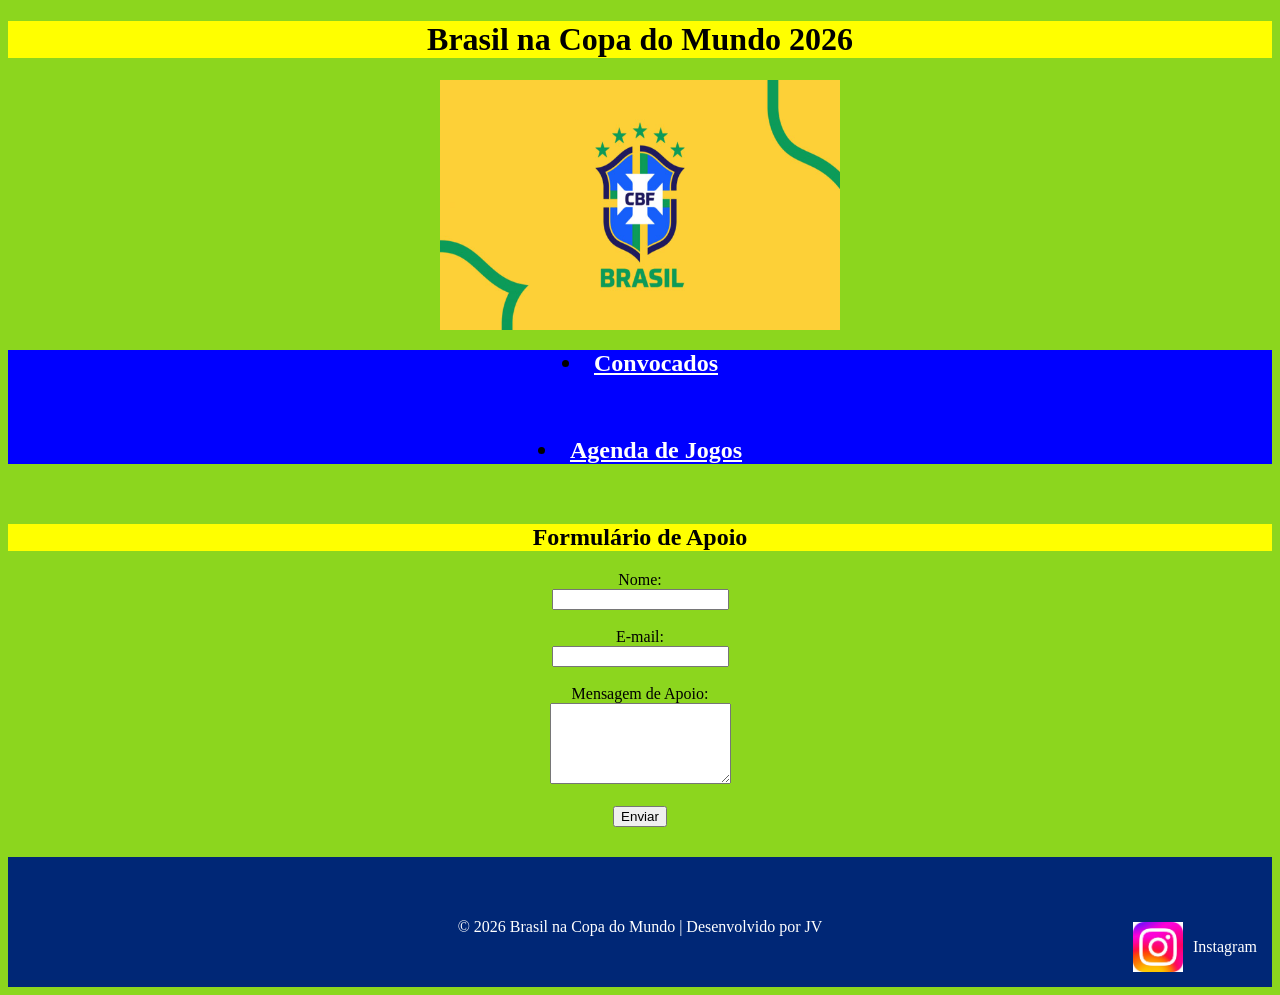
==== index.html @ e3b6bba4 "inicial commit" ====
<!DOCTYPE html>
<html lang="pt-BR">
<head>
 
       
   
    
    <link rel="stylesheet" href="css/styles.css">
</head>
<body>
    <div class="tit"><h1>Brasil na Copa do Mundo 2026</h1></div>
    <header>
     <img class= "imagem" src="img/logo-cbf.png" 
        alt="Logo da CBF" width="400px" height="250px"> 
         <nav>
           <h1  class="n ">
                <li><a href="Convocados.html">Convocados</a></li>

                <li><a href="Jogos.html">Agenda de Jogos</a></li>

                
                </h1>
           
        </nav>
        </header>
        <h2 class="form">Formulário de Apoio</h2>

<form class="for">

    <label for="nome">Nome:</label><br>
    <input type="text" id="nome" name="nome"><br><br>

    <label for="email">E-mail:</label><br>
    <input type="email" id="email" name="email"><br><br>

    <label for="mensagem">Mensagem de Apoio:</label><br>
    <textarea id="mensagem" name="mensagem" rows="5"></textarea><br><br>

    <input type="submit" value="Enviar">
    

</form>
        <footer>
    <p>© 2026 Brasil na Copa do Mundo | Desenvolvido por JV </p>
    <div class="container-direita">
    <img src="[data-uri]" 
    alt="Instagram" width="50" height="50"> 
    
    <a href="https://www.instagram.com/brasil/#" target="_blank">Instagram</a>
    
</div>
</footer>
    
   
        
</body>
</html>
---- css/styles.css ----
body
{
    background-color: rgb(140, 214, 30);

}
.imagem{
    display: block;
    margin: 0 auto;
}
h1 {
    text-align: center;
    background-color: yellow
    ;
}
.j{
    background-color: rgb(0, 26, 255);
    color: white;
    
    border-radius: 10px;
margin-left: 20px;
margin-right: 90px;
text-align: center;
}
.linha1{
    display: flex;
    justify-content: center;
    gap: 100px;
}

.linha2{
    display: flex;
    justify-content: center;
    gap: 50px;
    
}

.jogador1,
.jogador2,
.jogador3,
.jogador4,
.jogador5{
    text-align: center;
}
nav a:hover{
    background-color: darkblue;
}
a{color: white;}
.n{
    background-color: blue;
}
li{
    margin-bottom: 60px;
}
footer{
    background-color: #002776;
    color: white;
    text-align: center;
    padding: 15px;
    margin-top: 30px;
}
.titu{
    background-color: blue;
}
.jg{
    text-align: center;
    padding: 0;
    
}
.partida{
    background-color: blue;
    color: white;
    width: 700px;
    margin: 20px auto;
    padding: 20px;
    border-radius: 15px;
    text-align: center;
}
.form{
    background-color: yellow;
    text-align: center;
}
.for{
    text-align: center
}
.container-direita {
    display: flex;
    justify-content: flex-end;
    align-items: center;
    gap: 10px; /* espaço entre imagem e texto */
}

footer {
    background-color: #002776;
    color: white;
    padding: 15px;
}

.container-direita a {
    color: white;
    text-decoration: none;
}
footer p {
    position: relative;
    top: 30px;
}
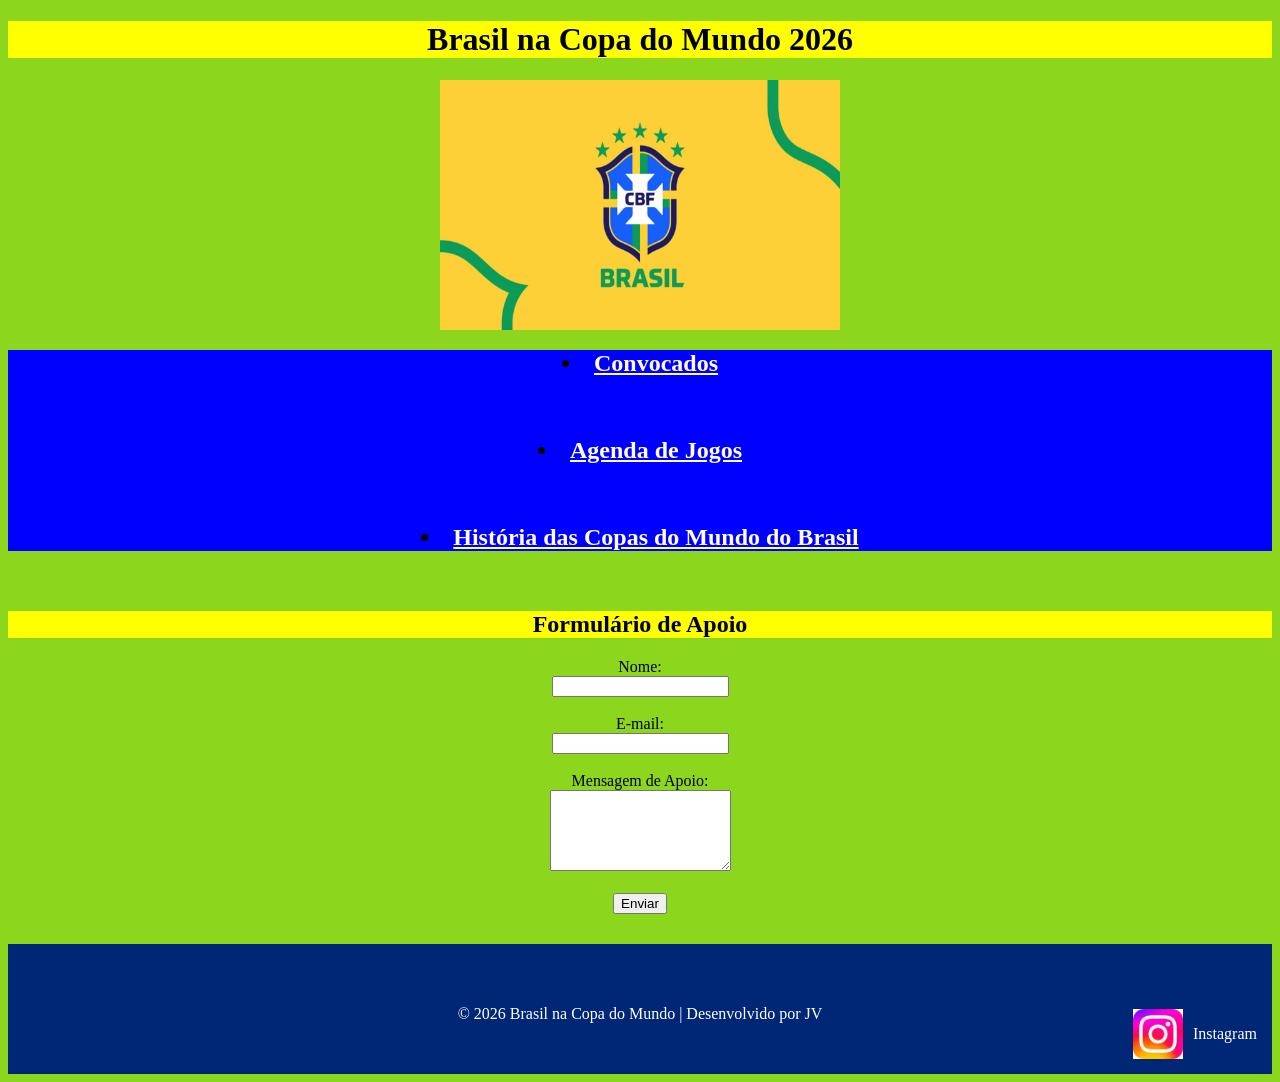
==== commit 8ce07c5e: "hexa" ====
--- a/index.html
+++ b/index.html
@@ -4,7 +4,7 @@
  
        
    
-    
+    <link rel="shortcut icon" href="https://logodownload.org/wp-content/uploads/2017/11/cbf-logo-selecao-logo-brasil.png" type="image/x-icon">
     <link rel="stylesheet" href="css/styles.css">
 </head>
 <body>
@@ -17,6 +17,9 @@
                 <li><a href="Convocados.html">Convocados</a></li>
 
                 <li><a href="Jogos.html">Agenda de Jogos</a></li>
+
+                 <li><a href="hexa.html">História das Copas do Mundo do Brasil</a></li>
+
 
                 
                 </h1>
--- a/css/styles.css
+++ b/css/styles.css
@@ -86,7 +86,7 @@
     display: flex;
     justify-content: flex-end;
     align-items: center;
-    gap: 10px; /* espaço entre imagem e texto */
+    gap: 10px; 
 }
 
 footer {
@@ -103,8 +103,33 @@
     position: relative;
     top: 30px;
 }
+.linha{
+    background-color: yellow;
+}
 
+.copa-container {
+    display: flex;
+    align-items: center; 
+    gap: 40px;          
+    margin: 0 auto;      
+    margin-bottom: 50px;
+}
 
-   
+.copa-texto {
+    flex-direction: column;
+    line-height: 1.2;
+    font-size: 20px;
+    max-width: 1000px; 
+}
+.inv {
+    flex-direction: row-reverse;
+}
+.copa-container .inv {
+    display: flex;
+    align-items: center; 
+    gap: 40px;          
+    margin: 0 auto;      
+    margin-bottom: 50px;
+    background-color: blue;
+}
 
-
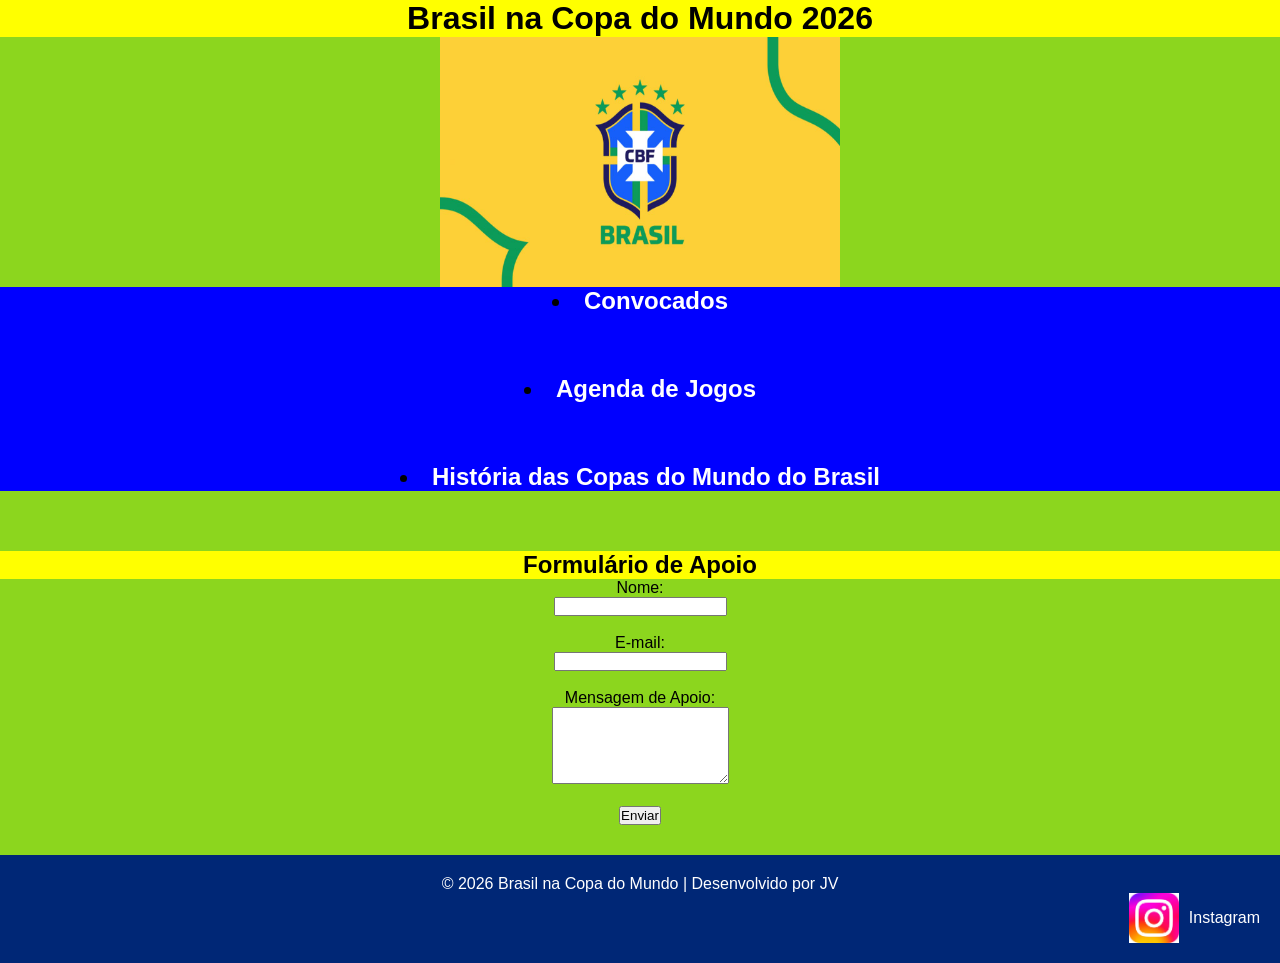
==== commit 3dcc01bd: "hexa" ====
--- a/index.html
+++ b/index.html
@@ -4,7 +4,7 @@
  
        
    
-    <link rel="shortcut icon" href="https://logodownload.org/wp-content/uploads/2017/11/cbf-logo-selecao-logo-brasil.png" type="image/x-icon">
+    <link rel="shortcut icon" href="https://images.seeklogo.com/logo-png/27/2/cbf-confederacao-brasileira-de-futebol-logo-png_seeklogo-274350.png" type="image/x-icon">
     <link rel="stylesheet" href="css/styles.css">
 </head>
 <body>
--- a/css/styles.css
+++ b/css/styles.css
@@ -1,72 +1,74 @@
-body
-{
+
+
+
+* {
+    margin: 0;
+    padding: 0;
+    box-sizing: border-box;
+}
+
+body {
     background-color: rgb(140, 214, 30);
+    font-family: Arial, sans-serif;
+}
 
-}
-.imagem{
+.imagem {
     display: block;
     margin: 0 auto;
 }
+
 h1 {
     text-align: center;
-    background-color: yellow
-    ;
+    background-color: yellow;
 }
-.j{
+
+.j {
     background-color: rgb(0, 26, 255);
     color: white;
-    
     border-radius: 10px;
-margin-left: 20px;
-margin-right: 90px;
-text-align: center;
-}
-.linha1{
-    display: flex;
-    justify-content: center;
-    gap: 100px;
+    margin: 20px 90px 20px 20px;
+    padding: 10px;
+    text-align: center;
 }
 
-.linha2{
-    display: flex;
-    justify-content: center;
-    gap: 50px;
-    
+.linha {
+    background-color: yellow;
+    padding: 20px 0;
 }
 
-.jogador1,
-.jogador2,
-.jogador3,
-.jogador4,
-.jogador5{
-    text-align: center;
+.copa-container {
+    display: flex;
+    align-items: center; 
+    gap: 40px;          
+    max-width: 1200px;
+    margin: 0 auto 50px auto;
+    padding: 20px;
 }
-nav a:hover{
-    background-color: darkblue;
+
+
+.copa-container.inv {
+    flex-direction: row-reverse;
 }
-a{color: white;}
-.n{
-    background-color: blue;
+
+.copa-texto {
+    display: flex;
+    flex-direction: column;
+    line-height: 1.4;
+    font-size: 20px;
 }
-li{
-    margin-bottom: 60px;
-}
-footer{
-    background-color: #002776;
-    color: white;
-    text-align: center;
-    padding: 15px;
-    margin-top: 30px;
-}
-.titu{
-    background-color: blue;
-}
-.jg{
-    text-align: center;
-    padding: 0;
-    
-}
-.partida{
+
+
+.linha1 { display: flex; justify-content: center; gap: 100px; }
+.linha2 { display: flex; justify-content: center; gap: 50px; }
+.jogador1, .jogador2, .jogador3, .jogador4, .jogador5 { text-align: center; }
+nav a:hover { background-color: darkblue; }
+a { color: white; text-decoration: none; }
+.n { background-color: blue; }
+li { margin-bottom: 60px; }
+.titu { background-color: blue; }
+.jg { text-align: center; padding: 0; }
+
+.partida {
     background-color: blue;
     color: white;
     width: 700px;
@@ -75,13 +77,12 @@
     border-radius: 15px;
     text-align: center;
 }
-.form{
-    background-color: yellow;
-    text-align: center;
+
+.form { background-color: yellow; text-align: center;
+padding: 0;
 }
-.for{
-    text-align: center
-}
+.for { text-align: center; }
+
 .container-direita {
     display: flex;
     justify-content: flex-end;
@@ -92,44 +93,21 @@
 footer {
     background-color: #002776;
     color: white;
-    padding: 15px;
+    text-align: center;
+    padding: 20px;
+    margin-top: 30px;
 }
 
-.container-direita a {
-    color: white;
-    text-decoration: none;
-}
-footer p {
-    position: relative;
-    top: 30px;
-}
-.linha{
-    background-color: yellow;
+html, body {
+    height: 100%;
 }
 
-.copa-container {
+body {
+    min-height: 100vh;
     display: flex;
-    align-items: center; 
-    gap: 40px;          
-    margin: 0 auto;      
-    margin-bottom: 50px;
+    flex-direction: column;
 }
 
-.copa-texto {
-    flex-direction: column;
-    line-height: 1.2;
-    font-size: 20px;
-    max-width: 1000px; 
-}
-.inv {
-    flex-direction: row-reverse;
-}
-.copa-container .inv {
-    display: flex;
-    align-items: center; 
-    gap: 40px;          
-    margin: 0 auto;      
-    margin-bottom: 50px;
-    background-color: blue;
-}
-
+main {
+    flex: 1;
+}   
